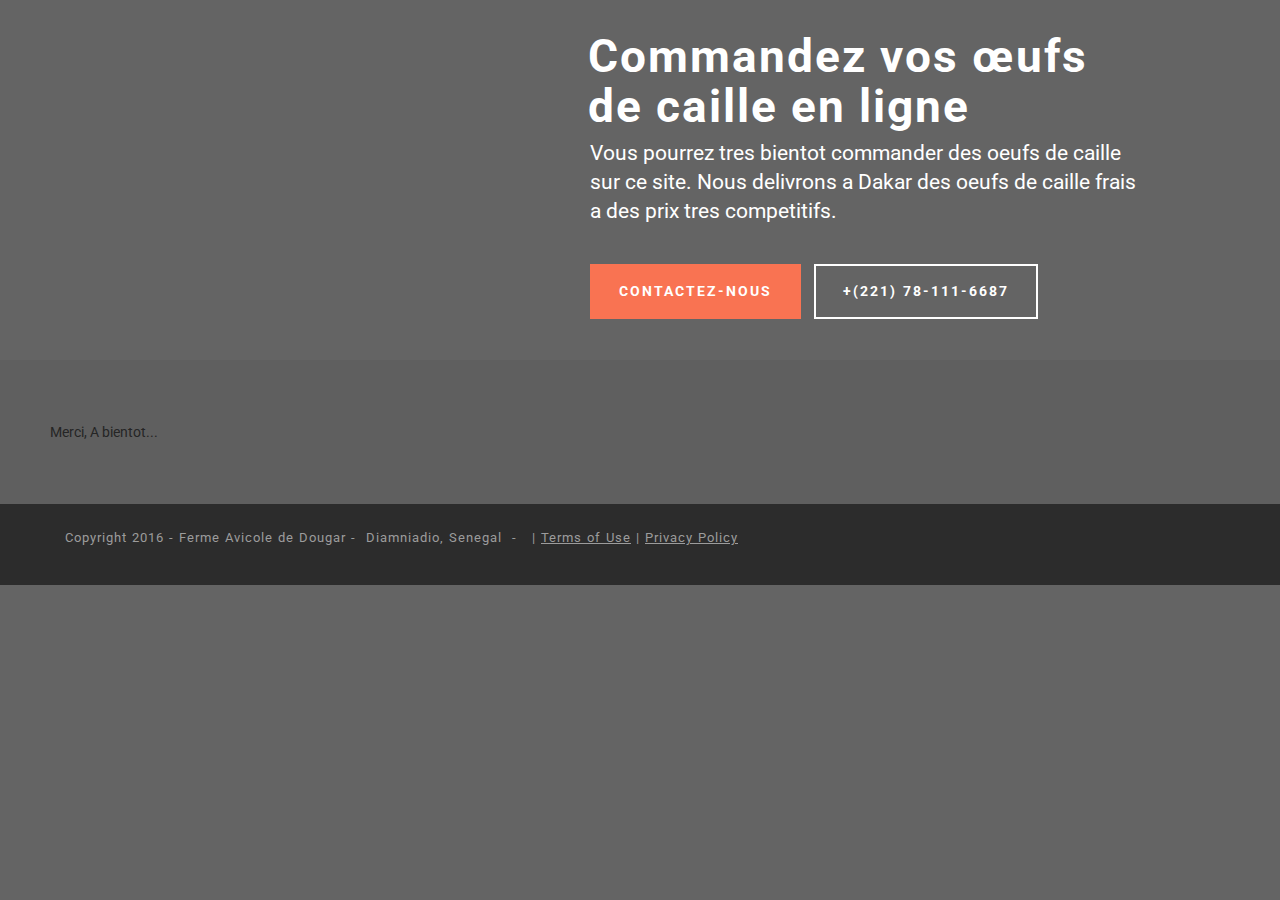
==== merci.html @ 48e14a36 "Create merci.html" ====
<!DOCTYPE html>
<html>
<head>
  <!-- Site made with Mobirise Website Builder v2.10, https://mobirise.com -->
  <meta charset="UTF-8">
  <meta http-equiv="X-UA-Compatible" content="IE=edge">
  <meta name="generator" content="Mobirise v2.10, mobirise.com">
  <meta name="viewport" content="width=device-width, initial-scale=1">
  <link rel="shortcut icon" href="assets/images/logo.png" type="image/x-icon">
  <meta name="description" content="Merci pour votre commande d'oeufs de caille">
  <title>Merci - Achat & Vente d'Oeufs de Caille En Ligne. Dakar, Senegal</title>
  <link rel="stylesheet" href="https://fonts.googleapis.com/css?family=Roboto:700,400&amp;subset=cyrillic,latin,greek,vietnamese">
  <link rel="stylesheet" href="assets/bootstrap/css/bootstrap.min.css">
  <link rel="stylesheet" href="assets/animate.css/animate.min.css">
  <link rel="stylesheet" href="assets/mobirise/css/style.css">
  <link rel="stylesheet" href="assets/mobirise/css/mbr-additional.css" type="text/css">
  
  
  
</head>
<body>
    <div class="mbr-box__magnet mbr-box__magnet--sm-padding mbr-box__magnet--center-left">
        <div class="mbr-overlay" style="opacity: 0.7; background-color: rgb(34, 34, 34);"></div>
        <div class="mbr-box__container mbr-section__container container">
            <div class="mbr-box mbr-box--stretched"><div class="mbr-box__magnet mbr-box__magnet--center-left">
                <div class="row"><div class=" col-sm-6 col-sm-offset-6">
                    <div class="mbr-hero animated fadeInUp">
                        <h1 class="mbr-hero__text">Commandez vos œufs de caille en ligne</h1>
                        <p class="mbr-hero__subtext">Vous pourrez tres bientot commander des oeufs de caille sur ce site. Nous delivrons a Dakar des oeufs de caille frais a des prix tres competitifs.</p>
                    </div>
                    <div class="mbr-buttons btn-inverse mbr-buttons--left"><a class="mbr-buttons__btn btn btn-lg animated fadeInUp delay btn-danger" href="index.html#form1-0">CONTACTEZ-NOUS</a> <a class="mbr-buttons__btn btn btn-lg animated fadeInUp delay btn-default" href="index.html#form1-0">+(221) 78-111-6687</a></div>
                </div></div>
            </div></div>
        </div>
        
    </div>
</section>

<section class="mbr-section mbr-section--relative mbr-section--fixed-size" style="background-color: rgb(239, 239, 239);">
    
    <div class="mbr-section__container mbr-section__container--std-padding container" style="padding-top: 62px; padding-bottom: 62px;">
        <div class="row">
            <div class="col-sm-12">
                <div class="row">
                    
                 Merci, A bientot...       
                </div>
            </div>
        </div>
    </div>
</section>

<footer class="mbr-section mbr-section--relative mbr-section--fixed-size" id="footer1-3" style="background-color: rgb(68, 68, 68);">
    
    <div class="mbr-section__container container">
        <div class="mbr-footer mbr-footer--wysiwyg row" style="padding-top: 24.6px; padding-bottom: 36.900000000000006px;">
            <div class="col-sm-12">
                <p class="mbr-footer__copyright">Copyright 2016 - Ferme Avicole de Dougar - &nbsp;Diamniadio, Senegal &nbsp;- &nbsp; |&nbsp;<a class="mbr-footer__link text-gray" href="https://mobirise.com/">Terms of Use</a>  | <a class="mbr-footer__link text-gray" href="https://mobirise.com/">Privacy Policy</a></p>
            </div>
        </div>
    </div>
</footer>


  <script src="assets/web/assets/jquery/jquery.min.js"></script>
  <script src="assets/bootstrap/js/bootstrap.min.js"></script>
  <script src="assets/smooth-scroll/SmoothScroll.js"></script>
  <script src="assets/jarallax/jarallax.js"></script>
  <!--[if lte IE 9]>
    <script src="assets/jquery-placeholder/jquery.placeholder.min.js"></script>
  <![endif]-->
  <script src="assets/mobirise/js/script.js"></script>
  <script src="assets/formoid/formoid.min.js"></script>
  
  
</body>
</html>
---- assets/mobirise/css/style.css ----
.is-builder .animated {
  -webkit-animation-name: none !important;
  animation-name: none !important;
}
html {
  position: relative;
  min-height: 100%;
}
.mbr-embedded-video {
  position: relative;
}
.mbr-background-video,
.mbr-background-video-preview {
  bottom: 0;
  left: 0;
  overflow: hidden;
  position: absolute;
  right: 0;
  top: 0;
}
.mbr-parallax-background,
.mbr-background {
  background-attachment: fixed !important;
  background-position: 50% 0;
  background-repeat: no-repeat;
  background-size: cover !important;
}
.mbr-hidden-scrollbar .mbr-parallax-background {
  background-size: auto 130%;
}
.mobile .mbr-parallax-background {
  background-attachment: scroll !important;
}
.mbr-background {
  background-attachment: scroll !important;
}
.mbr-navbar {
  position: relative;
  width: 100%;
}
.mbr-navbar:before {
  content: "";
  display: block;
}
.mbr-navbar__brand-link:after,
.mbr-navbar__brand-img {
  max-height: 74px;
}
.mbr-navbar:before,
.mbr-navbar__container {
  height: 98px;
}
.mbr-navbar--ss .mbr-navbar__brand-link:after,
.mbr-navbar--ss .mbr-navbar__brand-img {
  height: 74px;
}
.mbr-navbar--ss:before,
.mbr-navbar--ss .mbr-navbar__container {
  height: 98px;
}
.mbr-navbar--xs .mbr-navbar__brand-link:after,
.mbr-navbar--xs .mbr-navbar__brand-img {
  height: 32px;
}
.mbr-navbar--xs:before,
.mbr-navbar--xs .mbr-navbar__container {
  height: 56px;
}
.mbr-navbar--s .mbr-navbar__brand-link:after,
.mbr-navbar--s .mbr-navbar__brand-img {
  height: 48px;
}
.mbr-navbar--s:before,
.mbr-navbar--s .mbr-navbar__container {
  height: 72px;
}
.mbr-navbar--m .mbr-navbar__brand-link:after,
.mbr-navbar--m .mbr-navbar__brand-img {
  height: 64px;
}
.mbr-navbar--m:before,
.mbr-navbar--m .mbr-navbar__container {
  height: 88px;
}
.mbr-navbar--l .mbr-navbar__brand-link:after,
.mbr-navbar--l .mbr-navbar__brand-img {
  height: 96px;
}
.mbr-navbar--l:before,
.mbr-navbar--l .mbr-navbar__container {
  height: 120px;
}
.mbr-navbar--xl .mbr-navbar__brand-link:after,
.mbr-navbar--xl .mbr-navbar__brand-img {
  height: 128px;
}
.mbr-navbar--xl:before,
.mbr-navbar--xl .mbr-navbar__container {
  height: 152px;
}
.mbr-navbar--short .mbr-navbar__brand-link:after,
.mbr-navbar--short .mbr-navbar__brand-img {
  height: 40px;
}
.mbr-navbar--short:before,
.mbr-navbar--short .mbr-navbar__container {
  height: 64px;
}
.mbr-navbar--short .mbr-navbar__container {
  padding: 12px 0;
}
@media (max-width: 767px) {
  .mbr-navbar--short .mbr-navbar__brand-link:after,
  .mbr-navbar--short .mbr-navbar__brand-img {
    height: 31px;
  }
  .mbr-navbar--short:before,
  .mbr-navbar--short .mbr-navbar__container {
    height: 45px;
  }
  .mbr-navbar--short .mbr-navbar__container {
    padding: 7px 0;
  }
}
.mbr-navbar__brand-img {
  position: relative;
}
.mbr-navbar__brand-img,
.mbr-navbar__container,
.mbr-navbar__section {
  -webkit-transition: all 300ms ease-in-out 0s;
  -o-transition: all 300ms ease-in-out 0s;
  transition: all 300ms ease-in-out 0s;
}
.mbr-navbar__section {
  background: #2c2c2c;
  height: auto;
  position: absolute;
  top: 0;
  width: 100%;
  z-index: 1000;
}
.mbr-navbar__container {
  display: table;
  padding: 12px 0;
  width: 100%;
}
.mbr-navbar__menu-box {
  display: table;
  width: 100%;
}
.mbr-navbar__menu-box--inline-left,
.mbr-navbar__menu-box--inline-center,
.mbr-navbar__menu-box--inline-right {
  display: block;
  text-align: left;
}
.mbr-navbar__menu-box--inline-center {
  text-align: center;
}
.mbr-navbar__menu-box--inline-right {
  text-align: right;
}
.mbr-navbar__column {
  display: table-cell;
  vertical-align: middle;
}
.mbr-navbar__column--xxs {
  width: 1%;
}
.mbr-navbar__column--xs {
  width: 10%;
}
.mbr-navbar__column--s {
  width: 20%;
}
.mbr-navbar__column--m {
  width: 30%;
}
.mbr-navbar__column--l {
  width: 40%;
}
.mbr-navbar__column--xl {
  width: 50%;
}
.mbr-navbar__menu-box--inline-left .mbr-navbar__column,
.mbr-navbar__menu-box--inline-center .mbr-navbar__column,
.mbr-navbar__menu-box--inline-right .mbr-navbar__column {
  display: inline-block;
}
.mbr-navbar__items {
  float: left;
  padding-left: 0px;
  position: relative;
  left: -20px;
}
.mbr-navbar__items--right {
  float: right;
  left: 0;
}
.mbr-navbar__item {
  display: block;
  float: left;
  position: relative;
}
.mbr-navbar__hamburger {
  display: none;
  margin-top: -11px;
  position: absolute;
  right: 0;
  top: 50%;
  z-index: 10000;
}
.mbr-navbar--collapsed .mbr-navbar__container {
  position: relative;
}
.mbr-navbar--collapsed .mbr-navbar__column {
  display: block;
  width: 100%;
}
.mbr-navbar--collapsed .mbr-navbar__items--right {
  padding-top: 13px;
}
.mbr-navbar--collapsed .mbr-navbar__menu {
  background: rgba(0, 0, 0, 0.9);
  display: none;
  height: 100%;
  left: 0;
  position: fixed;
  top: 0;
  width: 100%;
  z-index: 9999;
}
.mbr-navbar--collapsed .mbr-navbar__menu-box {
  display: table-cell;
  vertical-align: middle;
}
.mbr-navbar--collapsed .mbr-navbar__items {
  float: none;
}
.mbr-navbar--collapsed .mbr-navbar__item {
  float: none;
}
.mbr-navbar--collapsed .mbr-navbar__hamburger {
  display: block;
}
.mbr-navbar--collapsed.mbr-navbar--open .mbr-navbar__menu {
  display: table;
}
.mbr-navbar--collapsed.mbr-navbar--open:not(.mbr-navbar--sticky) .mbr-navbar__section {
  background: none;
  position: fixed;
}
.mbr-navbar--collapsed.mbr-navbar--open .mbr-navbar__brand {
  visibility: hidden;
}
.mbr-navbar--collapsed.mbr-navbar--sticky.mbr-navbar--open .mbr-navbar__brand {
  visibility: visible;
}
.mbr-navbar--collapsed.mbr-navbar--open .mbr-navbar__brand-img,
.mbr-navbar--collapsed.mbr-navbar--open .mbr-navbar__container {
  -webkit-transition: none;
  -o-transition: none;
  transition: none;
}
.mbr-navbar--freeze.mbr-navbar--collapsed.mbr-navbar--open .mbr-navbar__hamburger,
.mbr-navbar--freeze.mbr-navbar--collapsed.mbr-navbar--open .mbr-navbar__hamburger:hover {
  color: #fff !important;
}
.mbr-navbar--sticky .mbr-navbar__section {
  position: fixed;
}
.mbr-navbar--absolute {
  position: absolute;
}
.mbr-navbar--transparent .mbr-navbar__section {
  background: none;
}
.mbr-navbar--stuck .mbr-navbar__section,
.mbr-navbar--relative .mbr-navbar__section {
  background: #2c2c2c;
}
@media (max-width: 991px) {
  .mbr-navbar--auto-collapse .mbr-navbar__container {
    position: relative;
  }
  .mbr-navbar--auto-collapse .mbr-navbar__column {
    display: block;
    width: 100%;
  }
  .mbr-navbar--auto-collapse .mbr-navbar__items--right {
    padding-top: 13px;
  }
  .mbr-navbar--auto-collapse .mbr-navbar__menu {
    background: rgba(0, 0, 0, 0.9);
    display: none;
    height: 100%;
    left: 0;
    position: fixed;
    top: 0;
    width: 100%;
    z-index: 9999;
  }
  .mbr-navbar--auto-collapse .mbr-navbar__menu-box {
    display: table-cell;
    vertical-align: middle;
  }
  .mbr-navbar--auto-collapse .mbr-navbar__items {
    float: none;
  }
  .mbr-navbar--auto-collapse .mbr-navbar__item {
    float: none;
  }
  .mbr-navbar--auto-collapse .mbr-navbar__hamburger {
    display: block;
  }
  .mbr-navbar--auto-collapse.mbr-navbar--open .mbr-navbar__menu {
    display: table;
  }
  .mbr-navbar--auto-collapse.mbr-navbar--open:not(.mbr-navbar--sticky) .mbr-navbar__section {
    background: none;
    position: fixed;
  }
  .mbr-navbar--auto-collapse.mbr-navbar--open .mbr-navbar__brand {
    visibility: hidden;
  }
  .mbr-navbar--auto-collapse.mbr-navbar--sticky.mbr-navbar--open .mbr-navbar__brand {
    visibility: visible;
  }
  .mbr-navbar--auto-collapse.mbr-navbar--open .mbr-navbar__brand-img,
  .mbr-navbar--auto-collapse.mbr-navbar--open .mbr-navbar__container {
    -webkit-transition: none;
    -o-transition: none;
    transition: none;
  }
}
.mbr-after-navbar:before {
  content: "";
  display: block;
  height: 98px;
}
.mbr-hamburger {
  cursor: pointer;
  height: 23px;
  width: 30px;
}
.mbr-hamburger:focus {
  outline: none;
}
.mbr-hamburger__line,
.mbr-hamburger__line:before,
.mbr-hamburger__line:after {
  content: "";
  position: absolute;
  display: block;
  height: 1px;
  cursor: pointer;
}
.mbr-hamburger__line,
.mbr-hamburger__line:before,
.mbr-hamburger__line:after {
  width: 30px;
  border-bottom: 5px solid;
  top: 9px;
}
.mbr-hamburger__line:before {
  top: -9px;
}
.mbr-hamburger__line:after {
  top: 9px;
}
.mbr-hamburger__line,
.mbr-hamburger__line:before,
.mbr-hamburger__line:after {
  -webkit-transition: all 300ms ease-in-out;
  transition: all 300ms ease-in-out;
}
.mbr-hamburger--open .mbr-hamburger__line {
  border-color: transparent;
}
.mbr-hamburger--open .mbr-hamburger__line:before,
.mbr-hamburger--open .mbr-hamburger__line:after {
  top: 0;
}
.mbr-hamburger--open .mbr-hamburger__line:before {
  -ms-transform: rotate(45deg);
  -webkit-transform: rotate(45deg);
  transform: rotate(45deg);
}
.mbr-hamburger--open .mbr-hamburger__line:after {
  top: 10px;
  -ms-transform: translatey(-10px) rotate(-45deg);
  -webkit-transform: translatey(-10px) rotate(-45deg);
  transform: translatey(-10px) rotate(-45deg);
}
@media (max-width: 767px) {
  .mbr-hamburger {
    height: 23px;
    width: 27px;
  }
  .mbr-hamburger__line,
  .mbr-hamburger__line:before,
  .mbr-hamburger__line:after {
    width: 27px;
    border-bottom: 4px solid;
    top: 9px;
  }
  .mbr-hamburger__line:before {
    top: -9px;
  }
  .mbr-hamburger__line:after {
    top: 9px;
  }
}
.mbr-brand {
  display: block;
  float: left;
  position: relative;
}
.mbr-brand,
.mbr-brand:hover {
  text-decoration: none;
}
.mbr-brand__name {
  display: block;
  font-weight: bold;
  margin-top: 5px;
  text-align: center;
}
.mbr-brand__name,
.mbr-brand__name:hover {
  text-decoration: none;
}
.mbr-brand--inline {
  display: table;
}
.mbr-brand--inline:after {
  content: "";
  display: table-cell;
  width: 1px;
}
.mbr-brand--inline .mbr-brand__logo,
.mbr-brand--inline .mbr-brand__name {
  display: table-cell;
  vertical-align: middle;
}
.mbr-brand--inline .mbr-brand__logo {
  padding-right: 10px;
}
.mbr-brand--inline .mbr-brand__name {
  margin: 0;
  text-align: left;
}
.mbr-form {
  display: table;
  margin-top: -13px;
  position: relative;
  top: 14px;
  width: 100%;
}
.mbr-form__left,
.mbr-form__right {
  display: table-cell;
  vertical-align: top;
}
.mbr-form__left {
  padding-right: 3px;
}
.mbr-form__right {
  width: 1px;
}
@media (max-width: 530px) {
  .mbr-form {
    display: block;
    margin-top: -27px;
    position: relative;
    top: 26px;
  }
  .mbr-form__left,
  .mbr-form__right {
    display: block;
  }
  .mbr-form__left {
    margin-bottom: 12px;
    padding-right: 0;
  }
  .mbr-form__right {
    width: 100%;
  }
}
.mbr-section {
  padding: 0 20px;
}
.mbr-section--no-padding {
  padding: 0;
}
.mbr-section--relative {
  position: relative;
}
.mbr-section--fixed-size {
  overflow: hidden;
}
.mbr-section--full-height {
  height: 100vh;
}
.mbr-section--full-height.mbr-after-navbar:before {
  display: none;
}
.mbr-section--bg-adapted {
  background-attachment: scroll;
  background-position: 50% 0;
  background-repeat: no-repeat;
  background-size: cover;
}
.mbr-section--gray {
  background-color: #444444;
}
.mbr-section--light-gray {
  background-color: #f0f0f0;
}
.mbr-section--dark-gray {
  background-color: #3c3c3c;
}
.mbr-section__container {
  padding: 0;
  position: relative;
  z-index: 3;
}
.mbr-section__container--center {
  text-align: center;
}
.mbr-section__container--std-padding {
  padding: 93px 0;
}
.mbr-section__container--std-top-padding {
  padding-top: 93px;
}
.mbr-section__container--std-bot-padding {
  padding-bottom: 93px;
}
.mbr-section__container--sm-padding {
  padding: 41px 0;
}
.mbr-section__container--sm-top-padding {
  padding-top: 41px;
}
.mbr-section__container--sm-bot-padding {
  padding-bottom: 41px;
}
.mbr-section__container--isolated {
  padding-bottom: 93px;
  padding-top: 93px;
}
.mbr-section__container--first {
  padding-top: 93px;
  padding-bottom: 41px;
}
.mbr-section__container--middle {
  padding-bottom: 41px;
}
.mbr-section__container--last {
  padding-bottom: 93px;
}
.mbr-section__row {
  margin-left: -24px;
  margin-right: -24px;
}
.mbr-section__col {
  overflow: hidden;
  padding-left: 24px;
  padding-right: 24px;
}
.mbr-section__left {
  padding-right: 40px;
}
.mbr-section__right {
  padding-left: 15px;
}
.mbr-section__header {
  line-height: 1.5em;
  margin: -10px 0 0;
  text-align: center;
}
@media (min-width: 768px) {
  .mbr-section--short-paddings .mbr-section__container--std-padding {
    padding: 59px 0;
  }
  .mbr-section--short-paddings .mbr-section__container--std-top-padding {
    padding-top: 59px;
  }
  .mbr-section--short-paddings .mbr-section__container--std-bot-padding {
    padding-bottom: 59px;
  }
  .mbr-section--short-paddings .mbr-section__container--sm-padding {
    padding: 41px 0;
  }
  .mbr-section--short-paddings .mbr-section__container--sm-top-padding {
    padding-top: 41px;
  }
  .mbr-section--short-paddings .mbr-section__container--sm-bot-padding {
    padding-bottom: 41px;
  }
  .mbr-section--short-paddings .mbr-section__container--isolated {
    padding-bottom: 59px;
    padding-top: 59px;
  }
  .mbr-section--short-paddings .mbr-section__container--first {
    padding-top: 59px;
    padding-bottom: 41px;
  }
  .mbr-section--short-paddings .mbr-section__container--middle {
    padding-bottom: 41px;
  }
  .mbr-section--short-paddings .mbr-section__container--last {
    padding-bottom: 59px;
  }
}
@media (max-width: 767px) {
  .mbr-section__left {
    padding-right: 15px;
  }
  .mbr-section__right {
    padding-left: 15px;
    padding-top: 51px;
  }
}
.mbr-arrow {
  bottom: 71px;
  left: 0;
  line-height: 1px;
  padding: 0 20px;
  position: absolute;
  width: 100%;
  z-index: 3;
}
.mbr-arrow__link {
  display: inline-block;
  font-size: 26px;
}
.mbr-arrow__link,
.mbr-arrow__link:hover,
.mbr-arrow__link:focus {
  color: #fff;
}
.mbr-arrow--floating .mbr-arrow__link {
  -webkit-animation: floating-arrow 1.6s infinite ease-in-out 0s;
  -o-animation: floating-arrow 1.6s infinite ease-in-out 0s;
  animation: floating-arrow 1.6s infinite ease-in-out 0s;
}
@-webkit-keyframes floating-arrow {
  from {
    -webkit-transform: translateY(0);
    transform: translateY(0);
  }
  65% {
    -webkit-transform: translateY(11px);
    transform: translateY(11px);
  }
  to {
    -webkit-transform: translateY(0);
    transform: translateY(0);
  }
}
@-o-keyframes floating-arrow {
  from {
    -webkit-transform: translateY(0);
    transform: translateY(0);
  }
  65% {
    -webkit-transform: translateY(11px);
    transform: translateY(11px);
  }
  to {
    -webkit-transform: translateY(0);
    transform: translateY(0);
  }
}
@keyframes floating-arrow {
  from {
    -webkit-transform: translateY(0);
    transform: translateY(0);
  }
  65% {
    -webkit-transform: translateY(11px);
    transform: translateY(11px);
  }
  to {
    -webkit-transform: translateY(0);
    transform: translateY(0);
  }
}
.mbr-arrow--dark .mbr-arrow__link,
.mbr-arrow--dark .mbr-arrow__link:hover,
.mbr-arrow--dark .mbr-arrow__link:focus {
  color: #252525;
}
@media (max-width: 767px) {
  .mbr-arrow {
    bottom: 41px;
  }
}
@media (max-width: 320px) {
  .mbr-arrow {
    bottom: 21px;
    text-align: center;
  }
}
@media all and (device-width: 320px) and (device-height: 568px) and (orientation: portrait) {
  .mbr-arrow {
    bottom: 31px;
  }
}
.mbr-box {
  display: table;
  width: 100%;
}
.mbr-box--fixed {
  table-layout: fixed;
}
.mbr-box--stretched {
  height: 100%;
}
.mbr-box__magnet {
  display: table-cell;
  float: none;
  height: 100%;
  margin-bottom: 0;
  margin-top: 0;
  text-align: center;
  vertical-align: middle;
}
.mbr-box__magnet--sm-padding {
  padding: 41px 0;
}
.mbr-box__magnet--top-left,
.mbr-box__magnet--top-center,
.mbr-box__magnet--top-right {
  vertical-align: top;
}
.mbr-box__magnet--bottom-left,
.mbr-box__magnet--bottom-center,
.mbr-box__magnet--bottom-right {
  vertical-align: bottom;
}
.mbr-box__magnet--top-left,
.mbr-box__magnet--center-left,
.mbr-box__magnet--bottom-left {
  text-align: left;
}
.mbr-box__magnet--top-right,
.mbr-box__magnet--center-right,
.mbr-box__magnet--bottom-right {
  text-align: right;
}
.mbr-box__container {
  height: 50%;
}
@media (max-width: 767px) {
  .mbr-box__container {
    height: 100%;
  }
  .mbr-box--adapted {
    display: block;
  }
  .mbr-box--adapted > .mbr-box__magnet {
    display: block;
    height: auto;
  }
}
.mbr-overlay {
  background: #222;
  bottom: 0;
  left: 0;
  position: absolute;
  right: 0;
  top: 0;
  z-index: 2;
}
.mbr-google-map__marker {
  color: #252525;
  display: none;
  margin: 0;
}
.mbr-google-map--loaded .mbr-google-map__marker {
  display: block;
}
.mbr-hero {
  color: #fff;
  position: relative;
}
.mbr-hero__text {
  font-size: 46px;
  font-weight: bold;
  left: -2px;
  letter-spacing: 2px;
  line-height: 50px;
  margin: -18px 0 1px 0;
  padding-bottom: 41px;
  position: relative;
  top: 8px;
}
.mbr-hero__subtext {
  font-size: 21px;
  line-height: 29px;
  margin: -32px 0 3px 0;
  padding: 0 0 41px 0;
  position: relative;
  top: 6px;
}
.mbr-figure {
  display: inline-block;
  line-height: 1px;
  margin: 0;
  max-width: 100%;
  overflow: hidden;
  position: relative;
}
.mbr-figure--no-bg {
  background: none;
}
.mbr-figure--full-width {
  display: block;
  width: 100%;
}
.mbr-figure.mbr-after-navbar:before {
  display: none;
}
.mbr-figure--full-width iframe,
.mbr-figure--full-width .mbr-figure__img,
.mbr-figure--full-width .mbr-figure__map {
  width: 100%;
}
.mbr-figure iframe,
.mbr-figure__img,
.mbr-figure__map {
  max-width: 100%;
}
.mbr-figure__map {
  height: 400px;
  line-height: 1.3em;
}
.mbr-figure__map--short {
  height: 300px;
}
.mbr-figure__caption {
  background: rgba(0, 0, 0, 0.5);
  bottom: 0;
  color: #fff;
  display: block;
  font-size: 17px;
  left: 0;
  line-height: 1.3em;
  min-height: 53px;
  padding: 17px 20px;
  position: absolute;
  text-align: left;
  width: 100%;
}
.mbr-figure__caption--no-padding {
  padding: 17px 0;
}
.mbr-figure--wysiwyg .mbr-figure__caption a,
.mbr-figure--wysiwyg .mbr-figure__caption a:hover {
  color: inherit;
  text-decoration: underline;
}
.mbr-figure--caption-inside-top .mbr-figure__caption {
  bottom: auto;
  top: 0;
}
.mbr-figure--caption-outside-top .mbr-figure__caption,
.mbr-figure--caption-outside-bottom .mbr-figure__caption {
  background: none;
  position: relative;
}
.mbr-figure--no-bg.mbr-figure--caption-outside-top .mbr-figure__caption,
.mbr-figure--no-bg.mbr-figure--caption-outside-bottom .mbr-figure__caption {
  color: #252525;
}
.mbr-figure--no-bg.mbr-figure--caption-outside-top .mbr-figure__caption {
  margin-top: -3px;
  padding-top: 0;
}
.mbr-figure--no-bg.mbr-figure--caption-outside-bottom .mbr-figure__caption {
  margin-top: -2px;
  padding-bottom: 0;
  top: 2px;
}
.mbr-figure__caption--std-grid {
  background: none;
  z-index: 2;
}
@media (min-width: 768px) {
  .mbr-figure__caption--std-grid {
    width: 715px;
    left: 50%;
    margin-left: -357.5px;
    padding: 17px 0;
  }
}
@media (min-width: 992px) {
  .mbr-figure__caption--std-grid {
    width: 935px;
    margin-left: -467.5px;
  }
}
@media (min-width: 1200px) {
  .mbr-figure__caption--std-grid {
    width: 1150px;
    margin-left: -575px;
  }
}
.mbr-figure__caption--std-grid:before {
  bottom: 0;
  content: "";
  position: absolute;
  top: 0;
  width: 200%;
  z-index: -1;
  margin-left: -50%;
}
.mbr-figure--caption-inside-top .mbr-figure__caption--std-grid:before,
.mbr-figure--caption-inside-bottom .mbr-figure__caption--std-grid:before {
  background: rgba(0, 0, 0, 0.6);
}
.mbr-figure__caption-small {
  color: #ccc;
  display: block;
  font-size: 14px;
  line-height: 1.3em;
}
.mbr-figure--no-bg.mbr-figure--caption-outside-top .mbr-figure__caption-small,
.mbr-figure--no-bg.mbr-figure--caption-outside-bottom .mbr-figure__caption-small {
  color: #777;
}
@media (max-width: 767px) {
  .mbr-figure--adapted {
    display: block;
    width: 100%;
  }
  .mbr-figure--adapted iframe,
  .mbr-figure--adapted .mbr-figure__img,
  .mbr-figure--adapted .mbr-figure__map {
    width: 100%;
  }
  .mbr-figure--caption-inside-top .mbr-figure__caption,
  .mbr-figure--caption-inside-bottom .mbr-figure__caption {
    background: none;
    position: relative;
  }
  .mbr-figure--caption-inside-top .mbr-figure__caption--std-grid:before,
  .mbr-figure--caption-inside-bottom .mbr-figure__caption--std-grid:before {
    display: none;
  }
}
.mbr-reviews {
  list-style: none;
  margin: 0 -15px;
  padding: 3px 0 0 0;
}
.mbr-reviews__item {
  position: relative;
  margin-top: 39px;
}
.mbr-reviews__text {
  background: #fafafa;
  border-radius: 3px;
  border: 1px solid #ededed;
  color: #777;
  font-size: 16px;
  line-height: 26px;
  padding: 20px;
  position: relative;
}
.mbr-reviews__text:before {
  -webkit-transform: rotate(45deg);
  -ms-transform: rotate(45deg);
  -o-transform: rotate(45deg);
  transform: rotate(45deg);
  width: 14px;
  height: 14px;
  background-color: #fafafa;
  border-color: #ededed;
  border-style: none solid solid none;
  border-width: 0 1px 1px 0;
  bottom: -8px;
  content: "";
  display: block;
  left: 50px;
  position: absolute;
}
.mbr-reviews__p {
  margin: 0;
}
.mbr-reviews__author {
  margin-top: 30px;
  padding-left: 102px;
  position: relative;
}
.mbr-reviews__author--short {
  margin-top: 27px;
  padding-left: 32px;
}
.mbr-reviews__author-img {
  width: 50px;
  height: 50px;
  border-radius: 50%;
  left: 33px;
  position: absolute;
  top: 0;
}
.mbr-reviews__author-name {
  color: #777;
  font-size: 14px;
  font-weight: bold;
  position: relative;
  top: -3px;
}
.mbr-reviews__author-bio {
  color: #999;
  font-size: 12px;
}
@media (max-width: 767px) {
  .mbr-reviews__author {
    padding-bottom: 32px;
  }
  .mbr-reviews__author--short {
    padding-bottom: 1px;
  }
}
@media (min-width: 768px) and (max-width: 991px) {
  .mbr-reviews__item:nth-of-type(2n+1) {
    clear: left;
  }
}
@media (min-width: 992px) {
  .mbr-reviews__item:nth-of-type(3n+1) {
    clear: left;
  }
}
@media (max-width: 991px) {
  .mbr-header--reduce .mbr-header__text {
    padding-top: 1em;
    margin-top: -1em;
  }
}
.mbr-header {
  margin-top: -20px;
  padding: 0;
  position: relative;
  text-align: left;
  top: 10px;
}
.mbr-header--std-padding {
  padding-bottom: 41px;
}
.mbr-header--center {
  text-align: center;
}
.mbr-header__text {
  display: block;
  font-size: 25px;
  font-weight: bold;
  letter-spacing: 6px;
  line-height: 1.5em;
  margin: 0;
}
.mbr-header__subtext {
  color: #777;
  font-size: 14px;
  font-style: italic;
  letter-spacing: 1px;
  margin: 8px 0 7px 0;
}
.mbr-header--inline {
  margin-top: 0;
  padding: 41px 0 28px 0;
  top: 0;
}
.mbr-header--inline .mbr-header__text {
  letter-spacing: 4px;
  line-height: 1em;
  margin: 15px 0 0 0;
}
@media (max-width: 767px) {
  .mbr-header--inline {
    padding: 47px 0 38px 0;
  }
  .mbr-header--inline .mbr-header__text {
    display: block;
    margin: 0 0 38px 0;
  }
  .mbr-header--auto-align .mbr-header__text,
  .mbr-header--auto-align .mbr-header__subtext {
    left: 0;
    text-align: center !important;
  }
}
@media (min-width: 768px) {
  .mbr-header--reduce {
    margin-top: -5px;
    top: 2px;
  }
  .mbr-header--reduce .mbr-header__text {
    font-size: 16px;
    letter-spacing: 1px;
    line-height: 1.1em;
    padding-top: 0.4em;
    margin-top: -0.4em;
  }
}
.mbr-social-icons__icon {
  -webkit-transition: all 0.2s ease-in-out 0s;
  -o-transition: all 0.2s ease-in-out 0s;
  transition: all 0.2s ease-in-out 0s;
  color: #fff;
  cursor: pointer;
  display: inline-block;
  font-size: 29px;
  height: 56px;
  line-height: 61px;
  margin: 0 10px 13px 0;
  position: relative;
  text-align: center;
  width: 56px;
}
.mbr-social-icons__icon:hover {
  color: #fff;
}
.mbr-social-icons--style-1 .mbr-social-icons__icon:hover {
  background: #252525 !important;
}
.mbr-contacts {
  color: #9c9c9c;
  font-size: 14px;
  line-height: 1.7em;
  padding: 45px 0 46px;
}
.mbr-contacts__img {
  max-width: 100%;
  margin: 6px 0 5px 40px;
}
.mbr-contacts__img--left {
  margin-left: 0;
}
.mbr-contacts__text {
  margin: 0;
}
.mbr-contacts__header {
  color: #fff;
  font-size: 14px;
  letter-spacing: 1px;
  margin-bottom: 20px;
  margin-top: 3px;
}
.mbr-contacts__list {
  list-style: none;
  margin: 0;
  padding: 0;
}
@media (max-width: 767px) {
  .mbr-contacts__img {
    margin-bottom: 10px;
  }
  .mbr-contacts__header {
    margin-top: 20px;
    margin-bottom: 10px;
  }
  .mbr-contacts__column {
    margin-top: 37px;
  }
}
.mbr-footer {
  color: #9c9c9c;
  font-size: 13px;
  letter-spacing: 1px;
  line-height: 1.5em;
  padding: 37px 0 39px;
  word-spacing: 1px;
}
.mbr-footer__copyright {
  margin: 0;
}
.mbr-buttons {
  margin: -26px 0 13px 0;
  position: relative;
  text-align: left;
  top: 26px;
}
.mbr-buttons__btn,
.mbr-buttons__link {
  margin: 0 10px 13px 0;
}
.mbr-buttons__btn,
.mbr-buttons__link,
.mbr-buttons__btn:hover,
.mbr-buttons__link:hover {
  text-decoration: none;
}
.mbr-buttons--top {
  top: 44px;
  margin-top: -62px;
}
.mbr-buttons--no-offset {
  margin-top: 0;
  top: 0;
}
.mbr-buttons--only-links {
  left: -20px;
}
.mbr-buttons--center {
  left: 5px;
  text-align: center;
}
.mbr-buttons--center.mbr-buttons--only-links {
  left: 0;
}
.mbr-buttons--right {
  text-align: right;
}
.mbr-buttons--right .mbr-buttons__btn,
.mbr-buttons--right .mbr-buttons__link {
  margin: 0 0 13px 10px;
}
.mbr-buttons--right.mbr-buttons--only-links {
  left: 20px;
}
.mbr-buttons--activated {
  left: 5px;
  text-align: center;
}
.mbr-buttons--activated .mbr-buttons__btn,
.mbr-buttons--activated .mbr-buttons__link {
  margin-left: 0;
  margin-right: 0;
}
.mbr-buttons--activated .mbr-buttons__link {
  font-size: 25px;
  padding: 10px 30px 2px;
}
.mbr-buttons--activated .mbr-buttons__btn {
  font-size: 15px;
  margin-top: 9px;
  padding: 15px 30px;
}
.mbr-buttons--freeze.mbr-buttons--activated .mbr-buttons__link {
  font-size: 25px !important;
}
.mbr-buttons--freeze.mbr-buttons--activated .mbr-buttons__link,
.mbr-buttons--freeze.mbr-buttons--activated .mbr-buttons__link:hover {
  color: #fff !important;
}
.mbr-buttons--freeze.mbr-buttons--activated .mbr-buttons__btn {
  font-size: 15px !important;
}
@media (max-width: 991px) {
  .mbr-buttons--active {
    left: 5px;
    text-align: center;
  }
  .mbr-buttons--active .mbr-buttons__btn,
  .mbr-buttons--active .mbr-buttons__link {
    margin-left: 0;
    margin-right: 0;
  }
  .mbr-buttons--active .mbr-buttons__link {
    font-size: 25px;
    padding: 10px 30px 2px;
  }
  .mbr-buttons--active .mbr-buttons__btn {
    font-size: 15px;
    margin-top: 9px;
    padding: 15px 30px;
  }
  .mbr-buttons--freeze.mbr-buttons--active .mbr-buttons__link {
    font-size: 25px !important;
  }
  .mbr-buttons--freeze.mbr-buttons--active .mbr-buttons__link,
  .mbr-buttons--freeze.mbr-buttons--active .mbr-buttons__link:hover {
    color: #fff !important;
  }
  .mbr-buttons--freeze.mbr-buttons--active .mbr-buttons__btn {
    font-size: 15px !important;
  }
}
@media (max-width: 767px) {
  .mbr-buttons--auto-align {
    left: 5px;
    margin-top: -26px;
    text-align: center;
    top: 26px;
  }
  .mbr-buttons--auto-align.mbr-buttons--only-links {
    left: 0;
  }
}
@media (max-width: 530px) {
  .mbr-buttons {
    left: 0;
  }
  .mbr-buttons__btn,
  .mbr-buttons__link,
  .mbr-buttons--right .mbr-buttons__btn,
  .mbr-buttons--right .mbr-buttons__link {
    display: inline-block;
    margin: 0 0 13px 0;
    text-align: center;
    width: 100%;
  }
  .mbr-buttons--activated .mbr-buttons__btn,
  .mbr-buttons--activated .mbr-buttons__link,
  .mbr-buttons--active .mbr-buttons__btn,
  .mbr-buttons--active .mbr-buttons__link {
    width: auto;
  }
  .mbr-buttons--activated .mbr-buttons__btn,
  .mbr-buttons--active .mbr-buttons__btn {
    margin-top: 9px;
  }
}
.mbr-article {
  color: #777;
  font-size: 17px;
  line-height: 27px;
  text-align: left;
  position: relative;
  margin-top: -21px;
  top: 14px;
}
.mbr-article--wysiwyg h1,
.mbr-article--wysiwyg h2,
.mbr-article--wysiwyg h3,
.mbr-article--wysiwyg h4,
.mbr-article--wysiwyg h5,
.mbr-article--wysiwyg h6 {
  color: #252525;
  display: block;
  font-weight: bold;
  line-height: 1.3em;
  text-align: left;
}
.mbr-article--wysiwyg h1 {
  font-size: 27px;
  letter-spacing: 3px;
}
.mbr-article--wysiwyg h2 {
  font-size: 23px;
  letter-spacing: 2px;
}
.mbr-article--wysiwyg h3 {
  font-size: 19px;
  letter-spacing: 1px;
}
.mbr-article--wysiwyg h4 {
  font-size: 14px;
}
.mbr-article--wysiwyg h5 {
  font-size: 11px;
}
.mbr-article--wysiwyg h6 {
  font-size: 10px;
}
.mbr-article--wysiwyg p,
.mbr-article--wysiwyg ul,
.mbr-article--wysiwyg ol,
.mbr-article--wysiwyg blockquote {
  margin: 0 0 10px 0;
}
.mbr-article--wysiwyg blockquote {
  font-size: 17px;
  border-color: #f97352;
}
@media (max-width: 767px) {
  .mbr-article--auto-align.mbr-article--wysiwyg p,
  .mbr-article--auto-align {
    text-align: left !important;
  }
}
.social-likes__counter {
  -webkit-transition: all 0.2s ease-in-out 0s;
  -o-transition: all 0.2s ease-in-out 0s;
  transition: all 0.2s ease-in-out 0s;
  background: #3c3c3c;
  border-radius: 23px;
  font-size: 12px;
  height: 23px;
  line-height: 24px;
  min-width: 23px;
  padding: 0 5px;
  position: absolute;
  right: -7px;
  text-align: center;
  top: -7px;
}
.social-likes__counter_empty {
  display: none;
}
.social-likes_style-1 .social-likes__icon:hover {
  background: #252525 !important;
}
.social-likes_style-1 .social-likes__icon:hover .social-likes__counter {
  background: #f97352;
}
.social-likes_style-2 .social-likes__icon {
  background: #252525;
}
.social-likes_style-2 .social-likes__counter {
  background: #f97352;
}
.social-likes_style-2 .social-likes__icon:hover .social-likes__counter {
  background: #3c3c3c;
}
.mbr-plan {
  padding-bottom: 41px;
  padding-left: 1px;
  padding-right: 0;
  position: relative;
}
.mbr-plan--first,
.mbr-plan:first-child {
  padding-left: 0;
}
.mbr-plan--last,
.mbr-plan:last-child {
  padding-bottom: 93px;
}
.mbr-plan__box {
  background: #fff;
}
.mbr-plan__header {
  background: #444;
  overflow: hidden;
  padding: 20px 15px;
  color: #fff;
}
.mbr-plan__number {
  border-bottom: 1px dotted #ddd;
  color: #333;
  font-size: 80px;
  line-height: 0;
  margin: 0px 10px;
  padding: 41px 0;
  text-align: center;
  margin-bottom: 41px;
}
.mbr-plan__details {
  padding-bottom: 41px;
}
.mbr-plan__details ul,
.mbr-plan__list {
  list-style: none;
  margin: 0;
  padding: 0;
}
.mbr-plan__details li,
.mbr-plan__item {
  line-height: 40px;
  padding: 0 15px;
  text-align: center;
}
.mbr-plan__buttons {
  overflow: hidden;
  padding: 0 15px 41px;
}
.mbr-plan--favorite {
  margin-right: -1px;
  margin-top: -30px;
  padding-left: 0;
  top: 15px;
  z-index: 5;
}
.mbr-plan--favorite .mbr-plan__number:before {
  content: "";
  display: block;
  height: 15px;
}
.mbr-plan--favorite .mbr-plan__box {
  padding-bottom: 15px;
  box-shadow: 0px 0px 20px 5px rgba(0, 0, 0, 0.1);
}
.mbr-plan--primary .mbr-plan__header {
  background: #4c6972;
}
.mbr-plan--success .mbr-plan__header {
  background: #7ac673;
}
.mbr-plan--info .mbr-plan__header {
  background: #27aae0;
}
.mbr-plan--warning .mbr-plan__header {
  background: #faaf40;
}
.mbr-plan--danger .mbr-plan__header {
  background: #f97352;
}
@media (max-width: 767px) {
  .mbr-plan,
  .mbr-plan--first,
  .mbr-plan:first-child {
    padding-left: 15px;
    padding-right: 15px;
  }
  .mbr-plan__number {
    font-size: 79px;
  }
  .mbr-plan__details {
    font-size: 17px;
  }
  .mbr-plan--favorite {
    margin: 0;
    top: 0;
  }
}
.mbr-number {
  display: inline-block;
  margin-top: -0.12em;
}
.mbr-number__num {
  display: inline-table;
  height: 1em;
}
.mbr-number__group {
  display: table-cell;
  font-weight: bold;
  position: relative;
  vertical-align: middle;
}
.mbr-number__left {
  display: none;
  font-size: 0.34em;
  line-height: 0;
  padding: 0px 5px;
  vertical-align: super;
}
.mbr-number__right {
  display: none;
  font-size: 0.25em;
  padding: 0px 5px;
  vertical-align: middle;
  white-space: nowrap;
}
.mbr-number__caption {
  display: block;
  font-size: 0.19em;
  line-height: 1em;
  opacity: 0.5;
  padding-top: 0.5em;
  text-align: center;
}
.mbr-number--price .mbr-number__value {
  padding-right: 0.28em;
}
.mbr-number--price .mbr-number__left {
  display: inline;
}
.mbr-number--short-price .mbr-number__left,
.mbr-number--short-price .mbr-number__right {
  display: inline;
}
.mbr-number--short-price .mbr-number__caption {
  display: none;
}
.mbr-number--inverse-price .mbr-number__group {
  top: 0.1em;
}
.mbr-number--inverse-price .mbr-number__left {
  display: none;
}
.mbr-number--inverse-price .mbr-number__value {
  padding-left: 0.28em;
}
.mbr-number--inverse-price .mbr-number__right {
  display: inline;
}
.engine {
	position: absolute;
	text-indent: -2400px;
	text-align: center;
	padding: 0;
}
---- assets/mobirise/css/mbr-additional.css ----
@import url(https://fonts.googleapis.com/css?family=Titillium+Web:400,300,700);

#header2-2 .btn {
  font-family: 'Titillium Web', sans-serif;
  font-size: 17px;
}
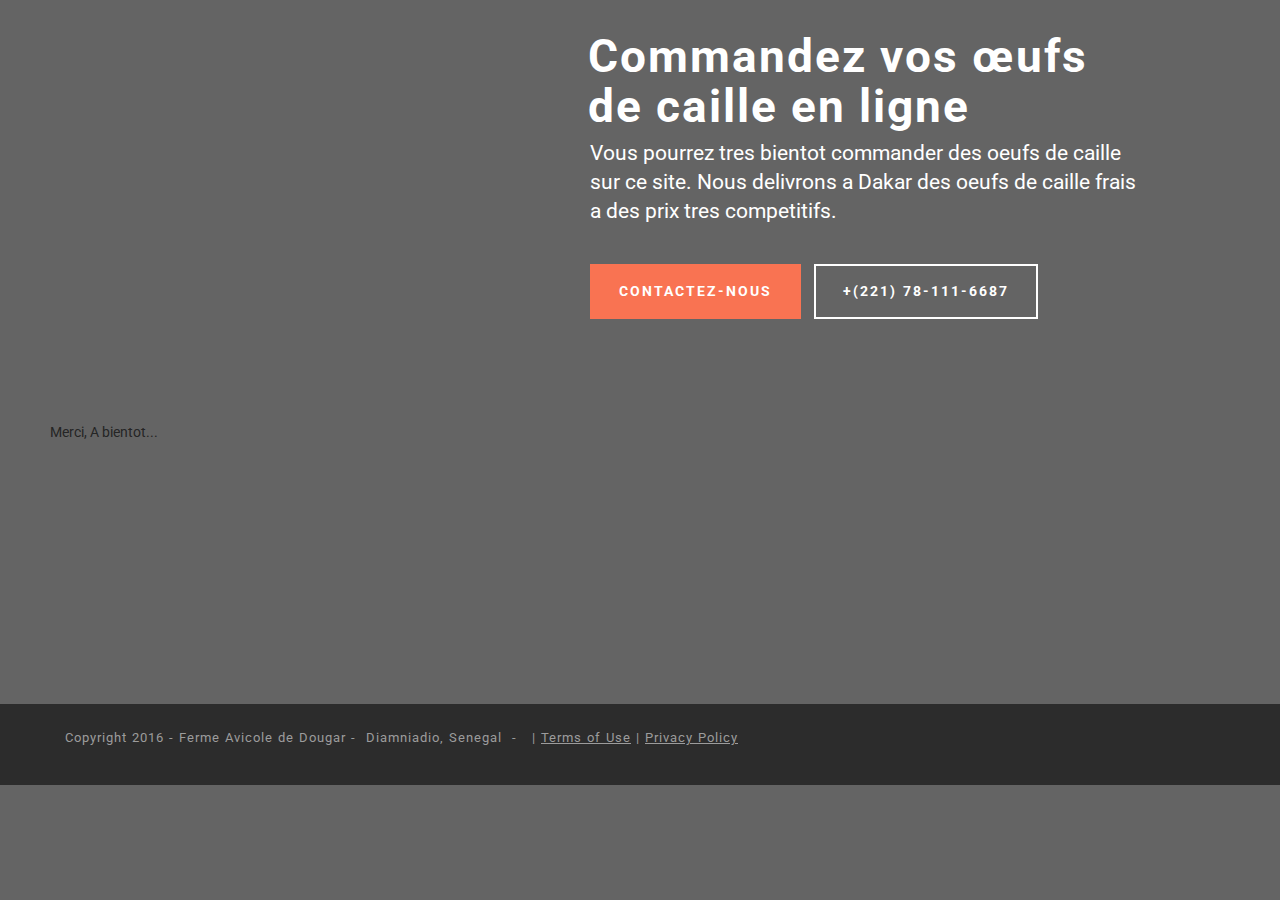
==== commit e75f38d3: "Update merci.html" ====
--- a/merci.html
+++ b/merci.html
@@ -36,9 +36,9 @@
     </div>
 </section>
 
-<section class="mbr-section mbr-section--relative mbr-section--fixed-size" style="background-color: rgb(239, 239, 239);">
+<section class="mbr-section mbr-section--relative mbr-section--fixed-size" style="background-color: #ffffff;">
     
-    <div class="mbr-section__container mbr-section__container--std-padding container" style="padding-top: 62px; padding-bottom: 62px;">
+    <div class="mbr-section__container mbr-section__container--std-padding container" style="padding-top: 62px; padding-bottom: 262px;">
         <div class="row">
             <div class="col-sm-12">
                 <div class="row">
@@ -55,7 +55,7 @@
     <div class="mbr-section__container container">
         <div class="mbr-footer mbr-footer--wysiwyg row" style="padding-top: 24.6px; padding-bottom: 36.900000000000006px;">
             <div class="col-sm-12">
-                <p class="mbr-footer__copyright">Copyright 2016 - Ferme Avicole de Dougar - &nbsp;Diamniadio, Senegal &nbsp;- &nbsp; |&nbsp;<a class="mbr-footer__link text-gray" href="https://mobirise.com/">Terms of Use</a>  | <a class="mbr-footer__link text-gray" href="https://mobirise.com/">Privacy Policy</a></p>
+                <p class="mbr-footer__copyright">Copyright 2016 - Ferme Avicole de Dougar - &nbsp;Diamniadio, Senegal &nbsp;- &nbsp; |&nbsp;<a class="mbr-footer__link text-gray" href="#">Terms of Use</a>  | <a class="mbr-footer__link text-gray" href="#">Privacy Policy</a></p>
             </div>
         </div>
     </div>
